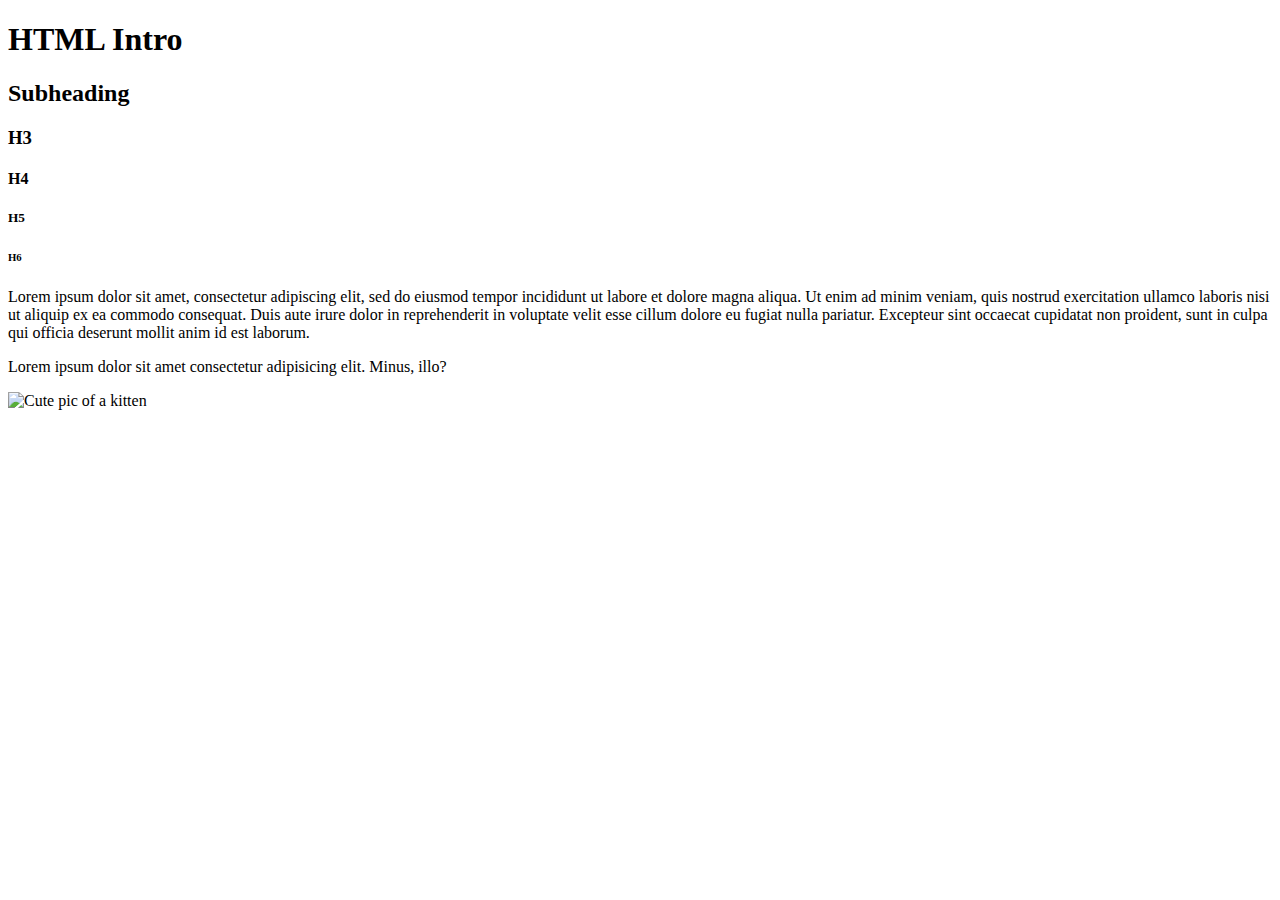
==== index.html @ 7b01ac4d "Inital commit" ====
<!DOCTYPE html>
<html lang="en">
<head>
    <meta charset="UTF-8">
    <meta http-equiv="X-UA-Compatible" content="IE=edge">
    <meta name="viewport" content="width=device-width, initial-scale=1.0">
    <title>HTML Intro</title>
</head>
<body>
    <h1>HTML Intro</h1>
    <h2>Subheading</h2>
    <h3>H3</h3>
    <h4>H4</h4>
    <h5>H5</h5>
    <h6>H6</h6>
    <p>Lorem ipsum dolor sit amet, consectetur adipiscing elit, sed do eiusmod tempor incididunt ut labore et dolore magna aliqua. Ut enim ad minim veniam, quis nostrud exercitation ullamco laboris nisi ut aliquip ex ea commodo consequat. Duis aute irure dolor in reprehenderit in voluptate velit esse cillum dolore eu fugiat nulla pariatur. Excepteur sint occaecat cupidatat non proident, 
        sunt in culpa qui officia deserunt mollit anim id est laborum.
    </p>
    <p>
        Lorem ipsum dolor sit amet consectetur adipisicing elit. Minus, illo?
    </p>
    <img src="http://placekitten.com/200" alt="Cute pic of a kitten">
</body>
</html>
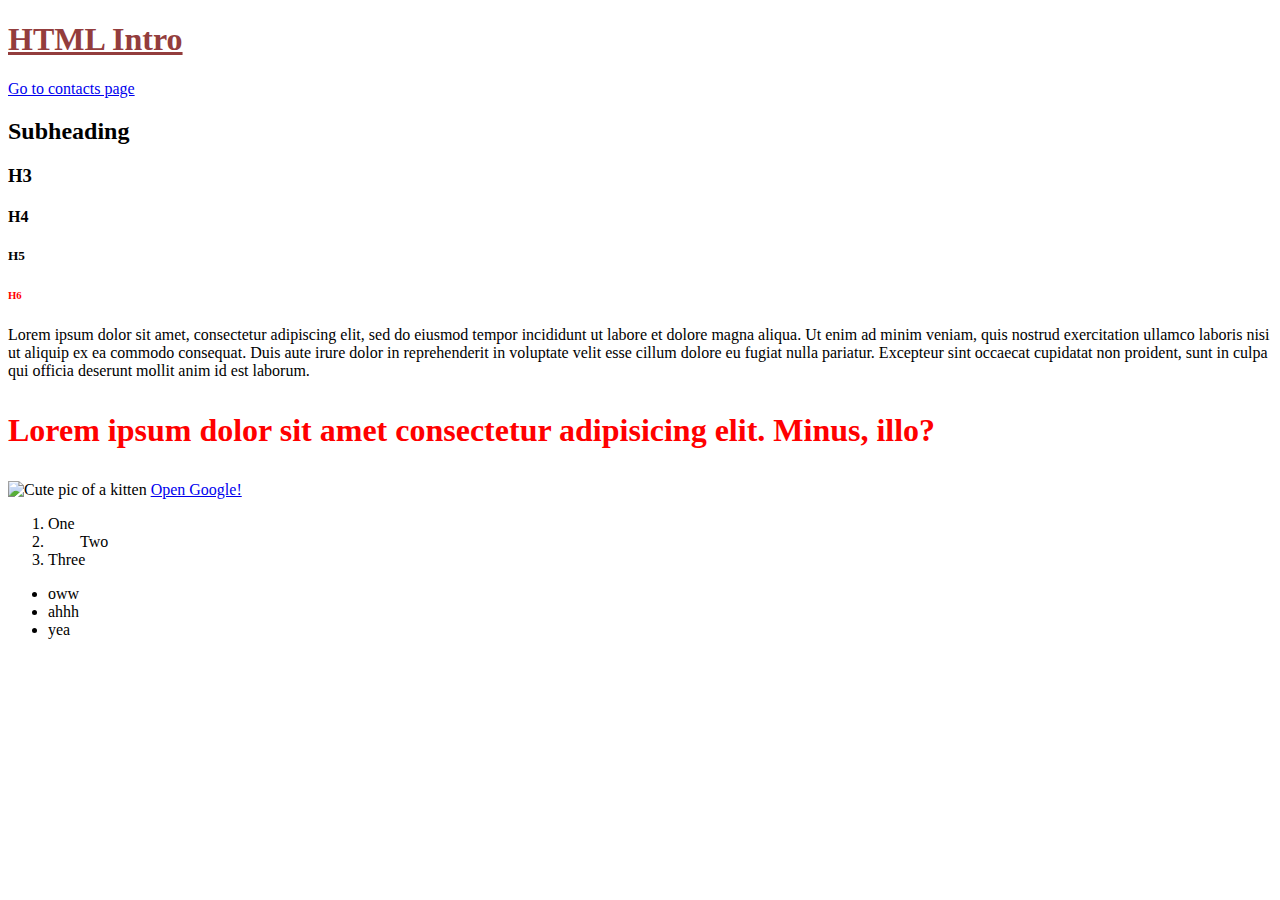
==== commit 62a4d7c3: "Complete HTML and CSS lesson" ====
--- a/index.html
+++ b/index.html
@@ -5,20 +5,33 @@
     <meta http-equiv="X-UA-Compatible" content="IE=edge">
     <meta name="viewport" content="width=device-width, initial-scale=1.0">
     <title>HTML Intro</title>
+    <link rel="stylesheet" href="style.css">
 </head>
 <body>
-    <h1>HTML Intro</h1>
+    <h1 style="text-decoration: underline; ">HTML Intro</h1>
+    <a href="contact.html" target="_blank">Go to contacts page</a>
     <h2>Subheading</h2>
     <h3>H3</h3>
     <h4>H4</h4>
     <h5>H5</h5>
-    <h6>H6</h6>
+    <h6 class="bold-red" >H6</h6>
     <p>Lorem ipsum dolor sit amet, consectetur adipiscing elit, sed do eiusmod tempor incididunt ut labore et dolore magna aliqua. Ut enim ad minim veniam, quis nostrud exercitation ullamco laboris nisi ut aliquip ex ea commodo consequat. Duis aute irure dolor in reprehenderit in voluptate velit esse cillum dolore eu fugiat nulla pariatur. Excepteur sint occaecat cupidatat non proident, 
         sunt in culpa qui officia deserunt mollit anim id est laborum.
     </p>
-    <p>
+    <p class="bold-red big">
         Lorem ipsum dolor sit amet consectetur adipisicing elit. Minus, illo?
     </p>
     <img src="http://placekitten.com/200" alt="Cute pic of a kitten">
+    <a href="http://www.google.com"target="_blank">Open Google!</a>
+    <ol>
+        <li>One</li>
+        <li id="second-item">Two</li>
+        <li>Three</li>
+    </ol>
+    <ul>
+        <li>oww</li>
+        <li>ahhh</li>
+        <li>yea</li>
+    </ul>
 </body>
 </html>--- a/style.css
+++ b/style.css
@@ -0,0 +1,16 @@
+p:hover {
+    color: green;
+}
+h1 {
+    color: #933d3d;
+}
+.bold-red{
+    color: red;
+    font-weight: bold;
+}
+.big {
+    font-size: 2rem;
+}
+#second-item {
+    padding-left: 2rem;
+}